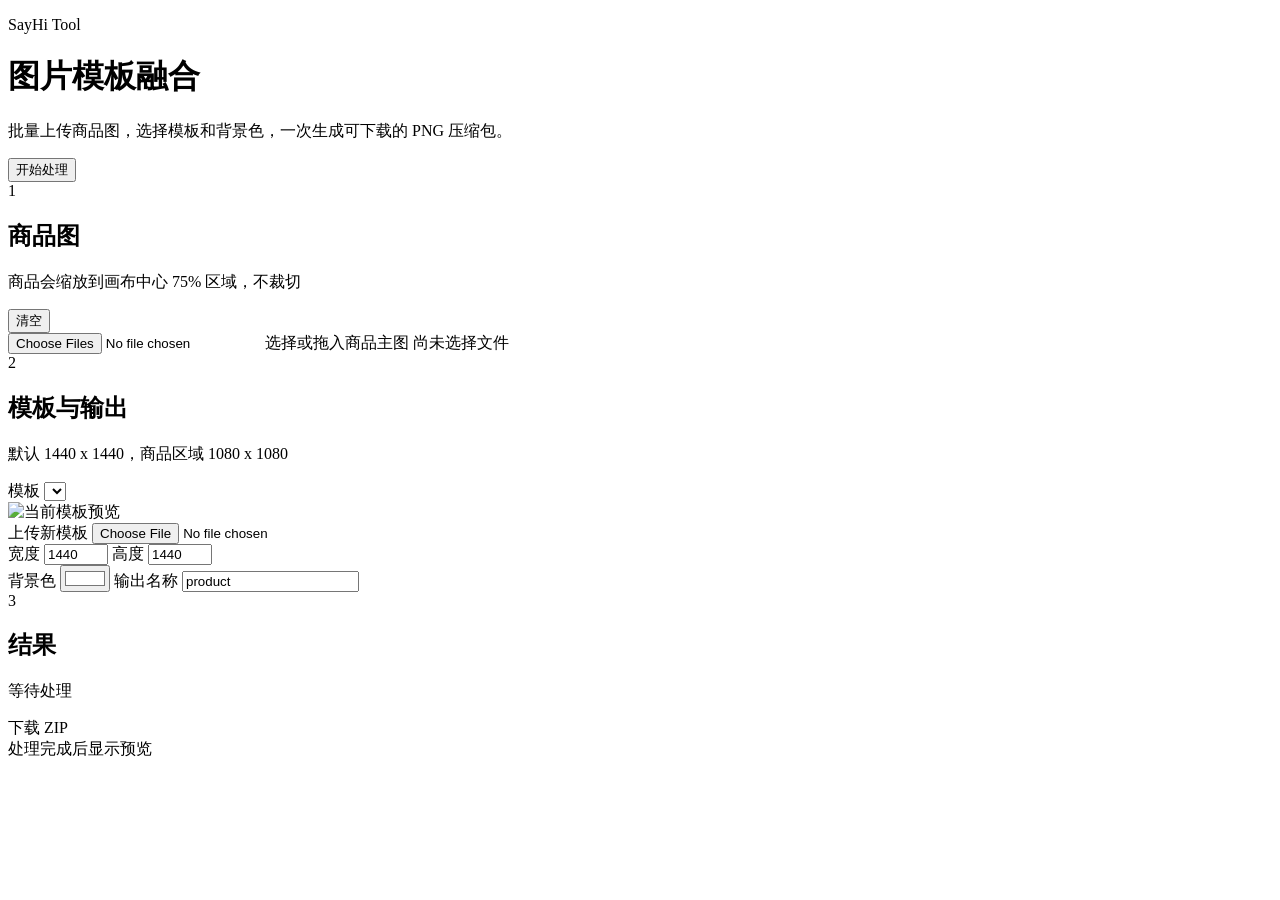
==== app/static/index.html @ e61bf1d9 "Initial SayHi image tool" ====
<!doctype html>
<html lang="zh-CN">
  <head>
    <meta charset="utf-8" />
    <meta name="viewport" content="width=device-width, initial-scale=1" />
    <title>SayHi 图片融合工具</title>
    <link rel="stylesheet" href="/static/styles.css?v=20260524-ui5" />
  </head>
  <body>
    <main class="app-shell">
      <header class="topbar">
        <div>
          <p class="eyebrow">SayHi Tool</p>
          <h1>图片模板融合</h1>
          <p class="topbar-subtitle">批量上传商品图，选择模板和背景色，一次生成可下载的 PNG 压缩包。</p>
        </div>
        <button id="processBtn" class="primary-button" type="button">开始处理</button>
      </header>

      <section class="workspace" aria-label="图片处理工作区">
        <form id="toolForm" class="panel upload-panel">
          <div class="panel-head panel-head-with-action">
            <span class="step">1</span>
            <div>
              <h2>商品图</h2>
              <p>商品会缩放到画布中心 75% 区域，不裁切</p>
            </div>
            <button id="clearProductsButton" class="secondary-button clear-products-button" type="button">清空</button>
          </div>

          <label id="dropzone" class="dropzone">
            <input id="productsInput" name="products" type="file" accept="image/png,image/jpeg,image/webp" multiple />
            <span class="dropzone-title">选择或拖入商品主图</span>
            <span id="fileCount" class="dropzone-subtitle">尚未选择文件</span>
          </label>

          <div id="fileList" class="file-list" aria-live="polite"></div>
        </form>

        <section class="panel settings-panel">
          <div class="panel-head">
            <span class="step">2</span>
            <div>
              <h2>模板与输出</h2>
              <p>默认 1440 x 1440，商品区域 1080 x 1080</p>
            </div>
          </div>

          <label class="field">
            <span>模板</span>
            <select id="templateSelect"></select>
          </label>

          <div class="template-preview-wrap">
            <img id="templatePreview" alt="当前模板预览" />
          </div>

          <label class="field upload-template">
            <span>上传新模板</span>
            <input id="templateInput" type="file" accept="image/png" />
          </label>

          <div class="grid-2">
            <label class="field">
              <span>宽度</span>
              <input id="widthInput" type="number" min="64" max="5000" value="1440" />
            </label>
            <label class="field">
              <span>高度</span>
              <input id="heightInput" type="number" min="64" max="5000" value="1440" />
            </label>
          </div>

          <label class="field color-field">
            <span>背景色</span>
            <input id="backgroundColorInput" type="color" value="#ffffff" />
          </label>

          <label class="field">
            <span>输出名称</span>
            <input id="baseNameInput" type="text" value="product" maxlength="80" />
          </label>
        </section>

        <section class="panel result-panel">
          <div class="panel-head result-head">
            <span class="step">3</span>
            <div>
              <h2>结果</h2>
              <p id="statusText">等待处理</p>
            </div>
            <a id="downloadLink" class="download-button disabled" download>下载 ZIP</a>
          </div>

          <div id="progressPanel" class="progress-panel" hidden>
            <div class="progress-copy">
              <span id="progressText">准备处理</span>
              <span class="vip-hint">如果想要加速请开通vip，联系电话15570426846（微信同号）</span>
              <strong id="progressCount">0 / 0</strong>
            </div>
            <div class="progress-track" aria-hidden="true">
              <div id="progressBar" class="progress-bar"></div>
            </div>
          </div>

          <div id="previewGrid" class="preview-grid empty">
            <span>处理完成后显示预览</span>
          </div>
        </section>
      </section>
    </main>

    <script src="/static/app.js?v=20260524-ui5"></script>
  </body>
</html>
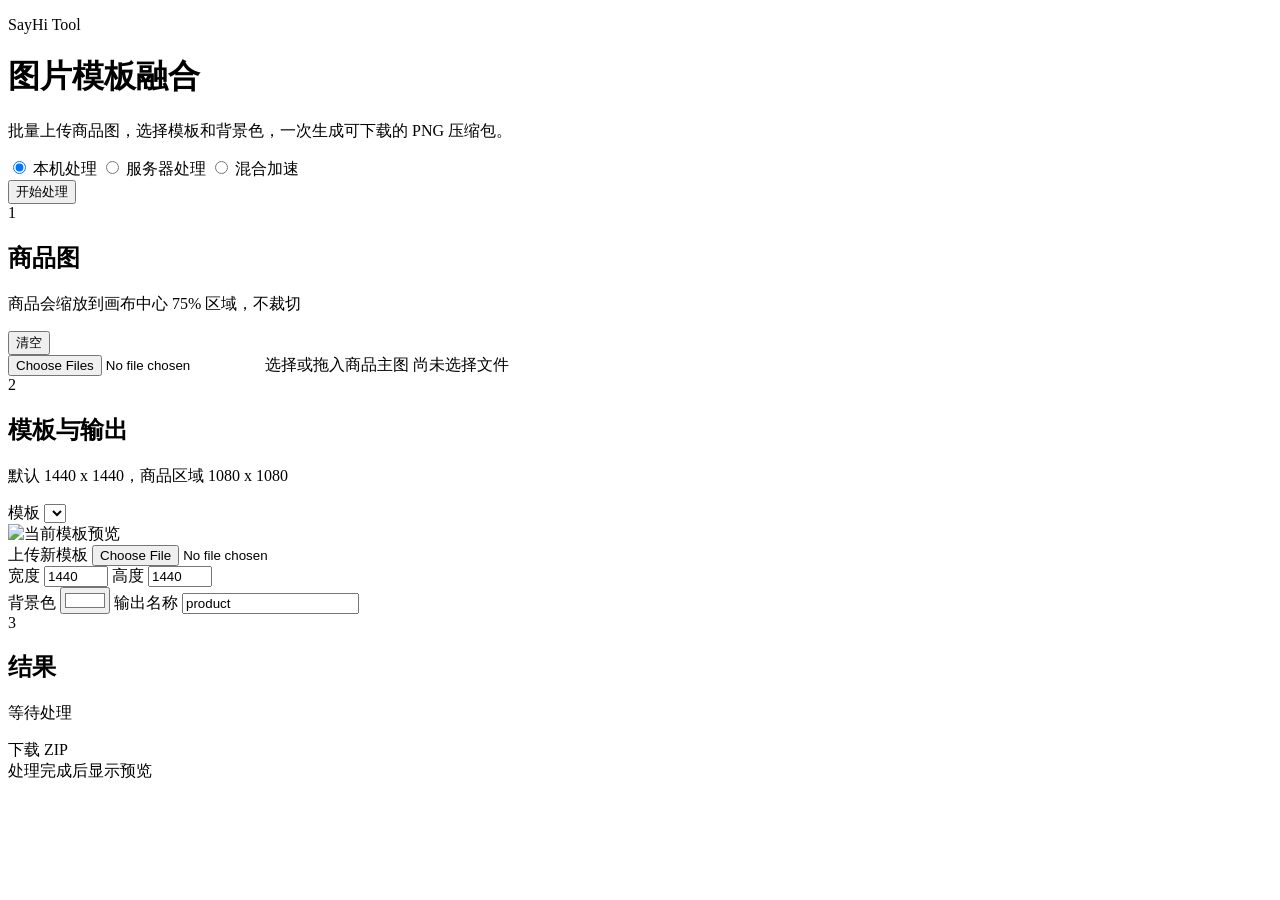
==== commit d4184b7d: "Add local server hybrid processing modes" ====
--- a/app/static/index.html
+++ b/app/static/index.html
@@ -4,7 +4,7 @@
     <meta charset="utf-8" />
     <meta name="viewport" content="width=device-width, initial-scale=1" />
     <title>SayHi 图片融合工具</title>
-    <link rel="stylesheet" href="/static/styles.css?v=20260524-ui5" />
+    <link rel="stylesheet" href="/static/styles.css?v=20260524-ui6" />
   </head>
   <body>
     <main class="app-shell">
@@ -14,7 +14,23 @@
           <h1>图片模板融合</h1>
           <p class="topbar-subtitle">批量上传商品图，选择模板和背景色，一次生成可下载的 PNG 压缩包。</p>
         </div>
-        <button id="processBtn" class="primary-button" type="button">开始处理</button>
+        <div class="topbar-actions">
+          <div class="process-mode" role="radiogroup" aria-label="处理方式">
+            <label>
+              <input type="radio" name="processMode" value="local" checked />
+              <span>本机处理</span>
+            </label>
+            <label>
+              <input type="radio" name="processMode" value="server" />
+              <span>服务器处理</span>
+            </label>
+            <label>
+              <input type="radio" name="processMode" value="hybrid" />
+              <span>混合加速</span>
+            </label>
+          </div>
+          <button id="processBtn" class="primary-button" type="button">开始处理</button>
+        </div>
       </header>
 
       <section class="workspace" aria-label="图片处理工作区">
@@ -110,6 +126,6 @@
       </section>
     </main>
 
-    <script src="/static/app.js?v=20260524-ui5"></script>
+    <script src="/static/app.js?v=20260524-ui6"></script>
   </body>
 </html>
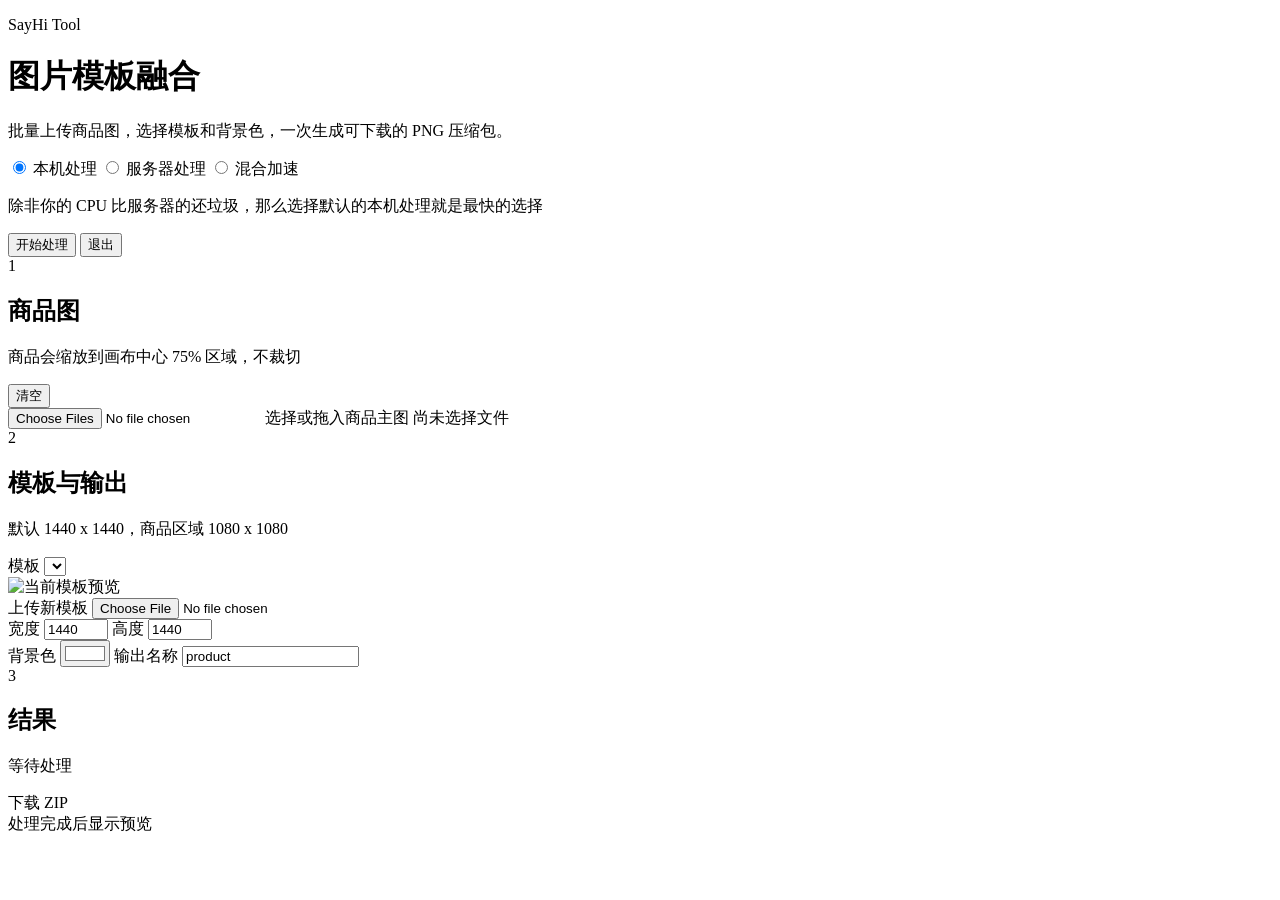
==== commit ca6dec45: "Add admin login and motion polish" ====
--- a/app/static/index.html
+++ b/app/static/index.html
@@ -4,11 +4,11 @@
     <meta charset="utf-8" />
     <meta name="viewport" content="width=device-width, initial-scale=1" />
     <title>SayHi 图片融合工具</title>
-    <link rel="stylesheet" href="/static/styles.css?v=20260524-ui6" />
+    <link rel="stylesheet" href="/static/styles.css?v=20260526-auth1" />
   </head>
   <body>
     <main class="app-shell">
-      <header class="topbar">
+      <header class="topbar" data-motion>
         <div>
           <p class="eyebrow">SayHi Tool</p>
           <h1>图片模板融合</h1>
@@ -29,12 +29,14 @@
               <span>混合加速</span>
             </label>
           </div>
+          <p class="process-mode-note">除非你的 CPU 比服务器的还垃圾，那么选择默认的本机处理就是最快的选择</p>
           <button id="processBtn" class="primary-button" type="button">开始处理</button>
+          <button id="logoutButton" class="secondary-button logout-button" type="button">退出</button>
         </div>
       </header>
 
       <section class="workspace" aria-label="图片处理工作区">
-        <form id="toolForm" class="panel upload-panel">
+        <form id="toolForm" class="panel upload-panel" data-motion data-motion-delay="80">
           <div class="panel-head panel-head-with-action">
             <span class="step">1</span>
             <div>
@@ -53,7 +55,7 @@
           <div id="fileList" class="file-list" aria-live="polite"></div>
         </form>
 
-        <section class="panel settings-panel">
+        <section class="panel settings-panel" data-motion data-motion-delay="160">
           <div class="panel-head">
             <span class="step">2</span>
             <div>
@@ -98,7 +100,7 @@
           </label>
         </section>
 
-        <section class="panel result-panel">
+        <section class="panel result-panel" data-motion data-motion-delay="240">
           <div class="panel-head result-head">
             <span class="step">3</span>
             <div>
@@ -126,6 +128,6 @@
       </section>
     </main>
 
-    <script src="/static/app.js?v=20260524-ui6"></script>
+    <script src="/static/app.js?v=20260526-auth1"></script>
   </body>
 </html>
